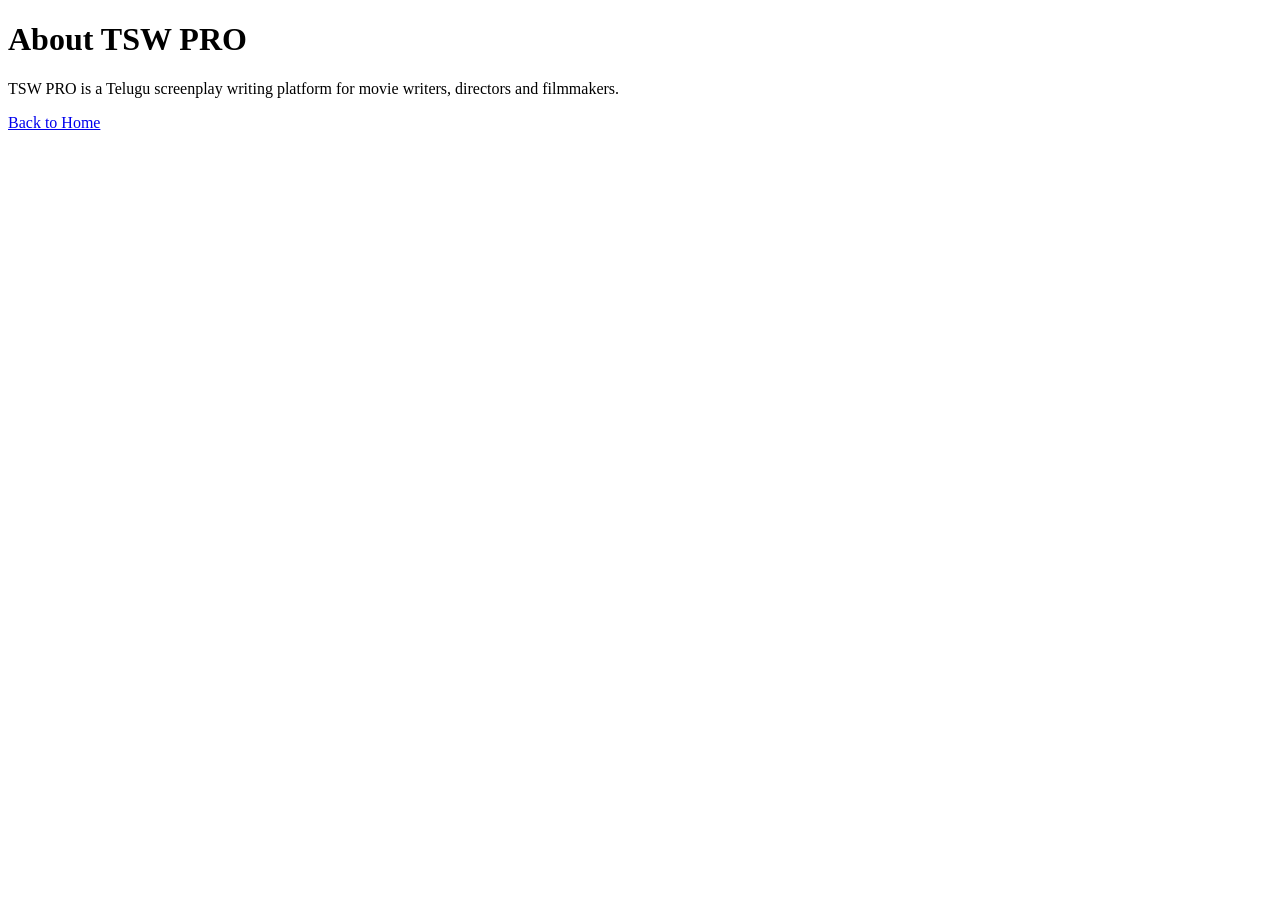
==== about.html @ 0f514724 "Create about.html" ====
<!DOCTYPE html>
<html>
<head>
<title>About TSW PRO</title>
</head>
<body>
<h1>About TSW PRO</h1>

<p>
TSW PRO is a Telugu screenplay writing platform for movie writers,
directors and filmmakers.
</p>

<a href="index.html">Back to Home</a>

</body>
</html>
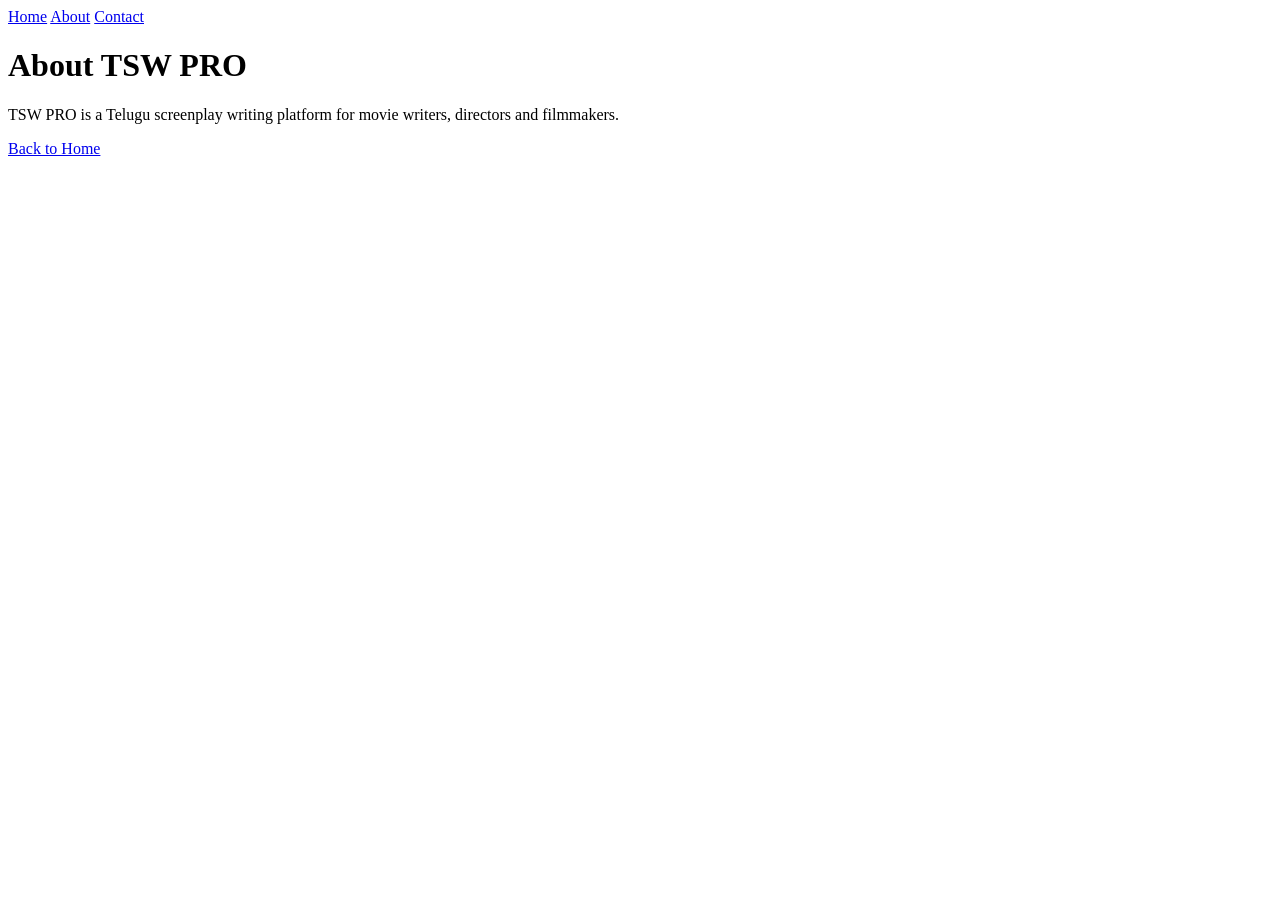
==== commit 9a976bf8: "Update about.html" ====
--- a/about.html
+++ b/about.html
@@ -1,4 +1,7 @@
 <!DOCTYPE html>
+<a href="index.html">Home</a>
+<a href="about.html">About</a>
+<a href="contact.html">Contact</a>
 <html>
 <head>
 <title>About TSW PRO</title>
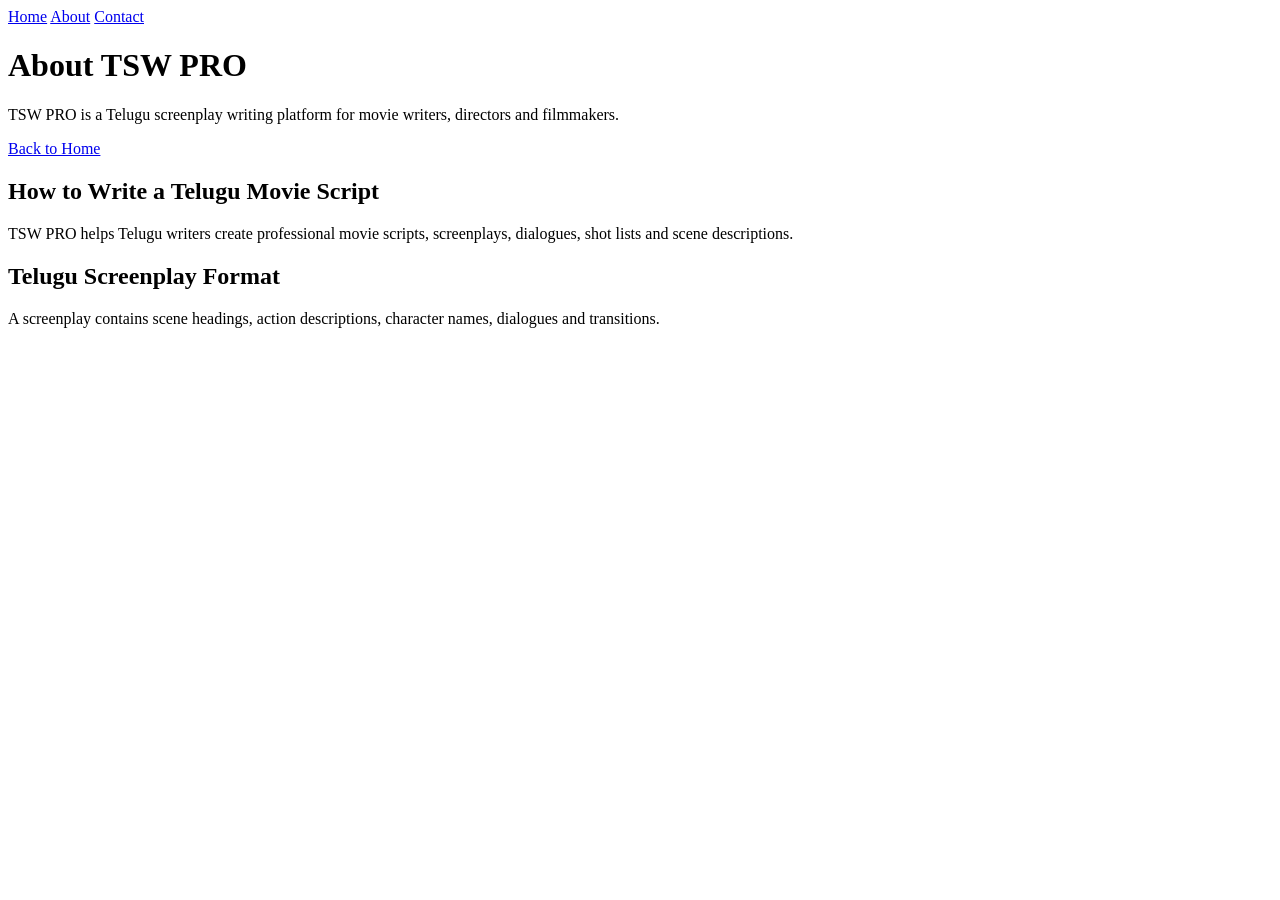
==== commit 0949a176: "Update about.html" ====
--- a/about.html
+++ b/about.html
@@ -18,3 +18,18 @@
 
 </body>
 </html>
+<section>
+<h2>How to Write a Telugu Movie Script</h2>
+
+<p>
+TSW PRO helps Telugu writers create professional movie scripts,
+screenplays, dialogues, shot lists and scene descriptions.
+</p>
+
+<h2>Telugu Screenplay Format</h2>
+
+<p>
+A screenplay contains scene headings, action descriptions,
+character names, dialogues and transitions.
+</p>
+</section>
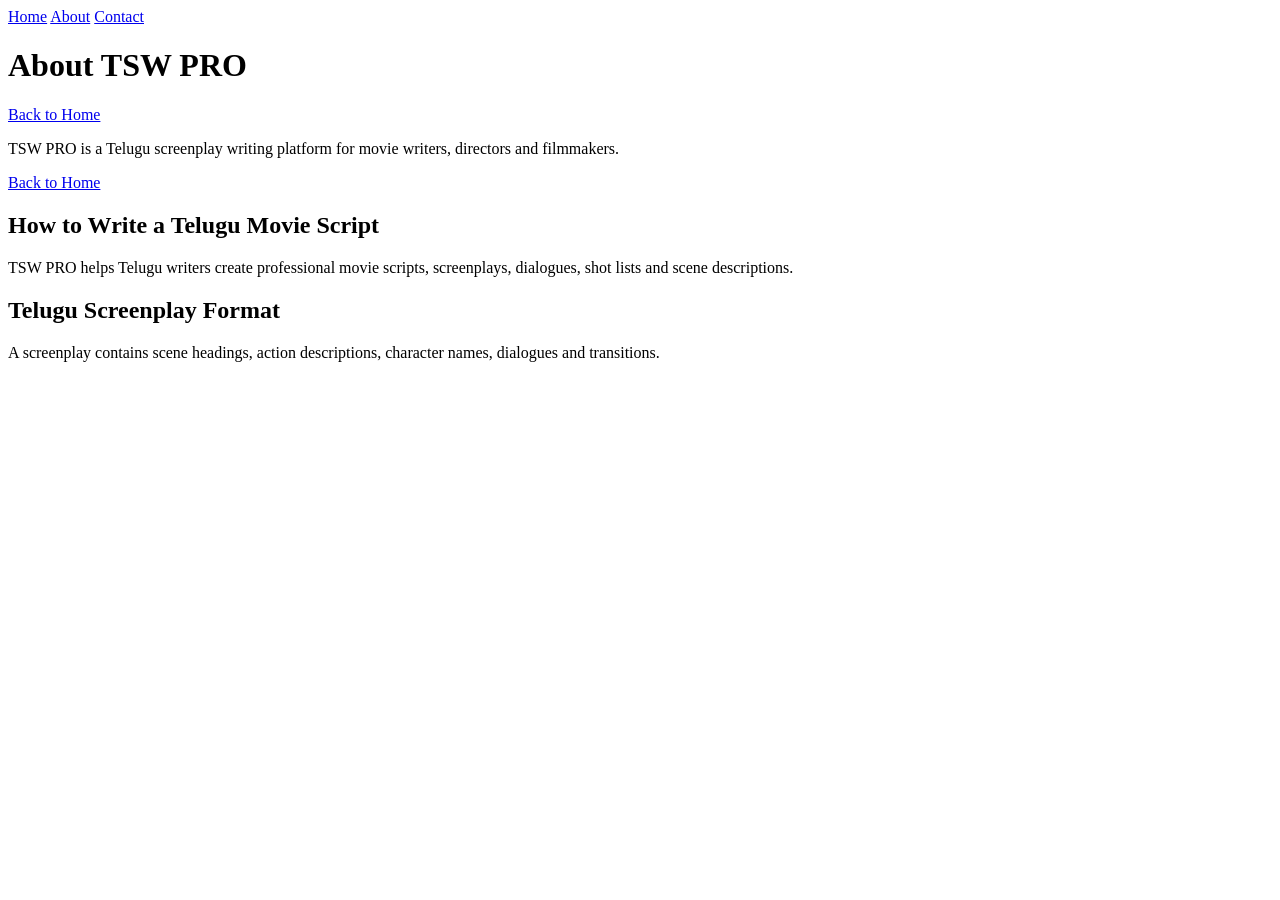
==== commit 3730cd77: "Update about.html" ====
--- a/about.html
+++ b/about.html
@@ -8,7 +8,7 @@
 </head>
 <body>
 <h1>About TSW PRO</h1>
-
+<a href="index.html">Back to Home</a>
 <p>
 TSW PRO is a Telugu screenplay writing platform for movie writers,
 directors and filmmakers.
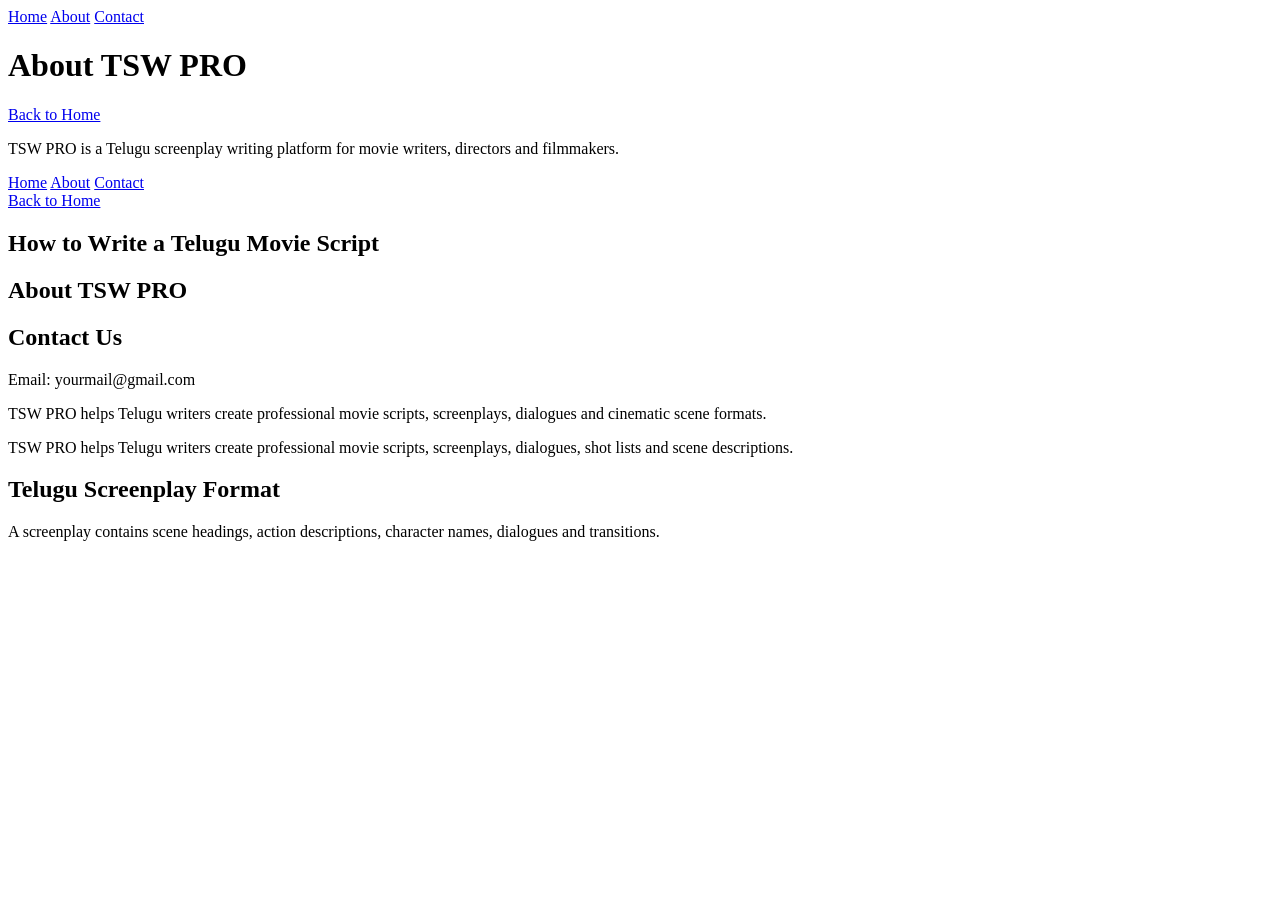
==== commit b5c631d7: "Update about.html" ====
--- a/about.html
+++ b/about.html
@@ -13,14 +13,33 @@
 TSW PRO is a Telugu screenplay writing platform for movie writers,
 directors and filmmakers.
 </p>
-
+<nav>
+<a href="#home">Home</a>
+<a href="#about">About</a>
+<a href="#contact">Contact</a>
+</nav>
 <a href="index.html">Back to Home</a>
-
+<div class="container" id="home">
 </body>
 </html>
 <section>
 <h2>How to Write a Telugu Movie Script</h2>
+<div class="section" id="about">
 
+<h2>About TSW PRO</h2>
+<div class="section" id="contact">
+
+<h2>Contact Us</h2>
+
+<p>Email: yourmail@gmail.com</p>
+
+</div>
+<p>
+TSW PRO helps Telugu writers create professional movie scripts,
+screenplays, dialogues and cinematic scene formats.
+</p>
+
+</div>
 <p>
 TSW PRO helps Telugu writers create professional movie scripts,
 screenplays, dialogues, shot lists and scene descriptions.
